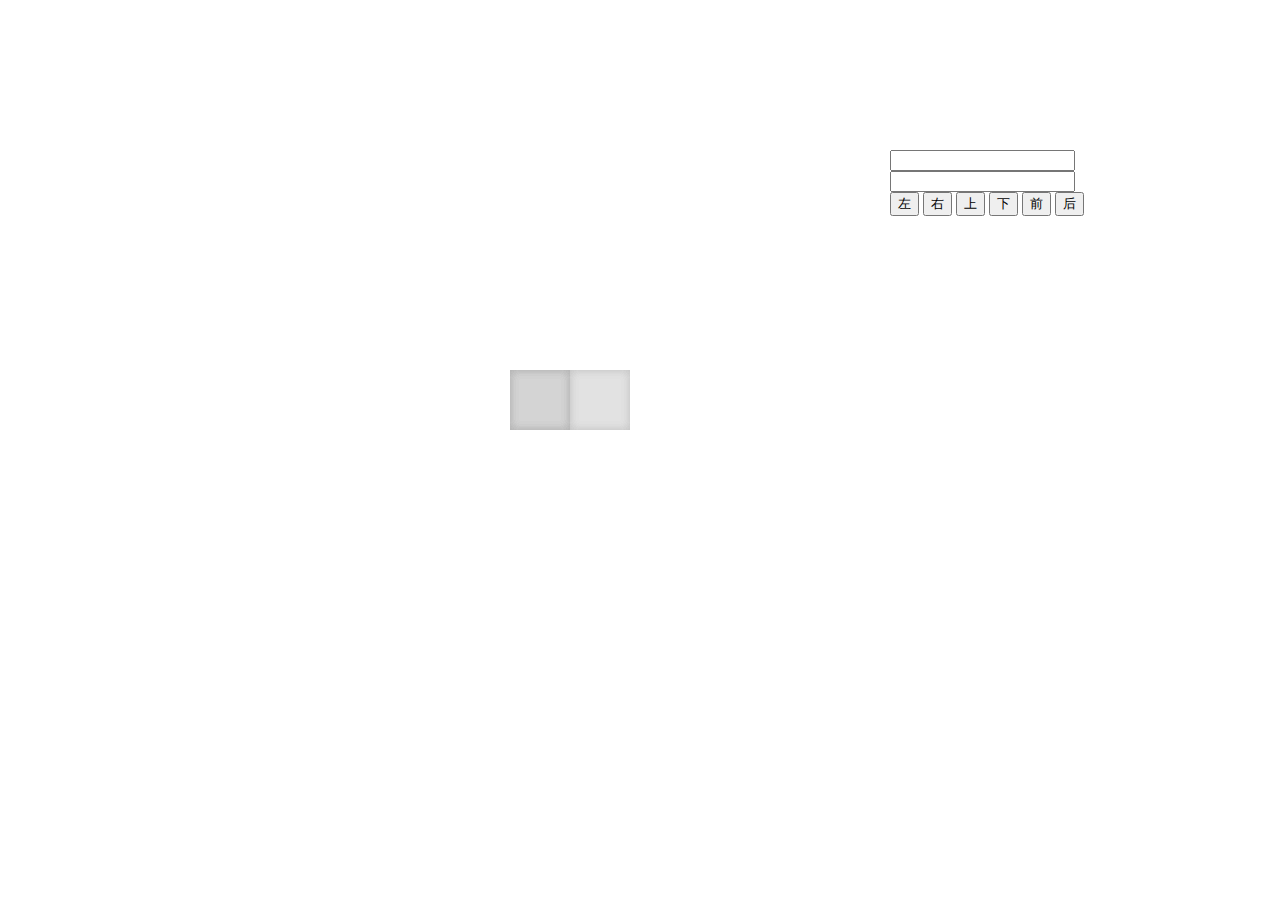
==== src/main/resources/index.html @ 8f1b6967 "1. 添加立体块" ====
<!DOCTYPE html>
<html lang="en">
<head>
    <meta charset="UTF-8">
    <title>crash</title>
    <style>
        html,body{
            padding: 0;
            margin: 0;
            width: 100%;
            height: 100%;
        }
        #wrapper{
            margin: 0 auto;
            width: 100%;
            height: 800px;
            position: relative;
            background: rgba(255,255,255,1);
        }
        #screen{
            position: relative;
            top: 150px;
            width: 900px;
            height: 500px;
            margin: 0 auto;
            padding: 0;
        }
        #screen-show{
            position: absolute;
            width: 700px;
            height: 600px;
            margin: 0;
            padding: 0;
        }
        #screen-operation{
            position: absolute;
            float: right;
            right: 0;
            width: 200px;
            height: 600px;
            margin: 0;
            padding: 0;
        }
        #content{
            position: absolute;
            top: 220px;
            left: 320px;
            transform-style: preserve-3d;
            perspective-origin: 50% 50%;
            width: 60px;
            height: 60px;
        }
        .cube{
            position: absolute;
            transform-style: preserve-3d;
            perspective-origin: 50% 50%;
            width: 60px;
            height: 60px;
            left: 0;
            top: 0;
        }
        .selected > div{
            background-color: rgba(255,0,0,0.1);
        }
        #c3{
            transform: translateX(0px) translateY(0px) translateZ(-60px);
        }
        .surface{
            position: absolute;
            transform-style: preserve-3d;
            perspective-origin: 50% 50%;
            width: 60px;
            height: 60px;
            background-color: rgba(200,200,200,0.3);
            box-shadow: inset 0 0 10px  rgba(125,125,125,0.2);
        }
        .front{
            transform: translateZ(30px);
        }
        .back{
            transform: translateZ(-30px) rotateY(180deg);
        }
        .left{
            transform: translateX(-30px) rotateY(90deg);
        }
        .right{
            transform: translateX(30px) rotateY(-90deg);
        }
        .top{
            transform: translateY(30px) rotateX(90deg);
        }
        .bottom{
            transform: translateY(-30px) rotateX(-90deg);
        }
    </style>
</head>
<script>
    const LEFT = "left";
    const RIGHT = "right";
    const TOP = "top";
    const BOTTOM = "bottom";
    const FRONT = "front";
    const BACK = "back";
</script>
<body>
    <div id="wrapper">
        <div id="screen">
            <div id="screen-show">
                <div id="content">
                    <div id="c1" class="cube">
                        <div class="surface front"></div>
                        <div class="surface back"></div>
                        <div class="surface left"></div>
                        <div class="surface right"></div>
                        <div class="surface top"></div>
                        <div class="surface bottom"></div>
                    </div>
                    <div id="c3" class="cube">
                        <div class="surface front"></div>
                        <div class="surface back"></div>
                        <div class="surface left"></div>
                        <div class="surface right"></div>
                        <div class="surface top"></div>
                        <div class="surface bottom"></div>
                    </div>
                </div>
            </div>
            <div id="screen-operation">
                <label for="rx"><input id="rx" type="number" onchange="changeT()"/></label>
                <label for="ry"><input id="ry" type="number" onchange="changeT()"/></label>

                <button onclick="addX('left')">左</button>
                <button onclick="addX('right')">右</button>
                <button onclick="addY('top')">上</button>
                <button onclick="addY('bottom')">下</button>
                <button onclick="addZ('front')">前</button>
                <button onclick="addZ('back')">后</button>
            </div>
        </div>
    </div>
    <script>
        //屏幕是否可拖拽
        let flag = false;
        let x = 0;
        let y = 0;
        let cRotateX = 0;
        let cRotateY = 0;
        let regExp = /[^\d|^\s|^\-]/g;
        let SelectedCube = null;
        let screen_show = document.getElementById("screen-show");
        let content = document.getElementById("content");
        let c1 = document.getElementById("c1");

        let cubeLength = 60;
        let cubeNum = 4;

        let c2 = c1.cloneNode(true);
        c2.setAttribute("id","c2");
        c2.style.left = "60px";
        content.appendChild(c2);

        //为所有cube循环注册点击事件
        let children = content.getElementsByClassName("cube");
        for(let i=0 ; i< children.length;i++){
            addCubeClickEvent(children[i]);
        }


        //添加取消状态事件
        document.addEventListener('mouseup', e => {
            flag = false;
            x = 0;
            y = 0;
        })
        //添加拖拽点击事件
        content.addEventListener('mousedown', e => {
            flag = true;
            x = e.clientX;
            y = e.clientY;
            let origin = content.style.transform;
            if (origin !== undefined && origin !== '') {
                let xyString = origin.replace(regExp,'').split(' ');
                cRotateY = parseInt(xyString[0]);
                cRotateX = parseInt(xyString[1]);
            }
        })
        //添加拖拽事件
        screen_show.addEventListener('mousemove', e => {
            if(flag){
                let rxNum = e.clientX - x + cRotateX;
                let ryNum = -(e.clientY - y) + cRotateY;
                setContentTransform(rxNum,ryNum);
            }
        })

        function changeT(){
            let rx = document.getElementById("rx");
            let ry = document.getElementById("ry");
            let ryNum = ry.value;
            let rxNum = rx.value;
            setContentTransform(rxNum,ryNum);
        }

        function setContentTransform(rxNum,ryNum){
            ryNum = ryNum%360;
            rxNum = rxNum%360;
            content.style.transform = "rotateX("+ ryNum + "deg) rotateY(" + rxNum + "deg)";
        }

        function resetCubeClass(){
            let children = content.getElementsByClassName("cube");
            for(let i=0 ; i< children.length;i++){
                if (children[i].className !== "cube") {
                    children[i].className = "cube";
                }
            }
        }

        function addCubeClickEvent(cube) {
            cube.addEventListener('click', e => {
                resetCubeClass();
                if(SelectedCube === cube) {
                    SelectedCube = null;
                    return;
                }
                SelectedCube = cube;
                cube.className = "cube selected"
            })
        }

        function addX(direction){
            if(SelectedCube === null){
                alert("请选择方块后添加");
                return;
            }
            let cubeN = SelectedCube.cloneNode(true);
            let left = SelectedCube.style.left;
            left = left !== null && left !== ''?parseInt(left):0;
            cubeN.style.left = (direction === 'left' ? (left - cubeLength) : (left + cubeLength)) + "px";
            addCubeClickEvent(cubeN);
            content.appendChild(cubeN);
            SelectedCube = null;
            resetCubeClass();
        }
        function addY(direction){
            if(SelectedCube === null){
                alert("请选择方块后添加");
                return;
            }
            let cubeN = SelectedCube.cloneNode(true);
            let top = SelectedCube.style.top;
            top = top !== null && top !== ''?parseInt(top):0;
            cubeN.style.top = (direction === 'top' ? (top - cubeLength) : (top + cubeLength)) + "px";
            addCubeClickEvent(cubeN);
            content.appendChild(cubeN);
            SelectedCube = null;
            resetCubeClass();
        }
        function addZ(direction){
            if(SelectedCube === null){
                alert("请选择方块后添加");
                return;
            }
            let cubeN = SelectedCube.cloneNode(true);
            cubeN.setAttribute("id", "c" + (cubeNum++));
            let front = SelectedCube.style.transform;
            front = front !== null && front !== ''?parseInt(front.replace(regExp,'')):0;
            cubeN.style.transform = "translateZ("+(direction === 'front' ? (front + cubeLength) : (front - cubeLength)) + "px)";
            addCubeClickEvent(cubeN);
            content.appendChild(cubeN);
            SelectedCube = null;
            resetCubeClass();
        }
    </script>
</body>
</html>
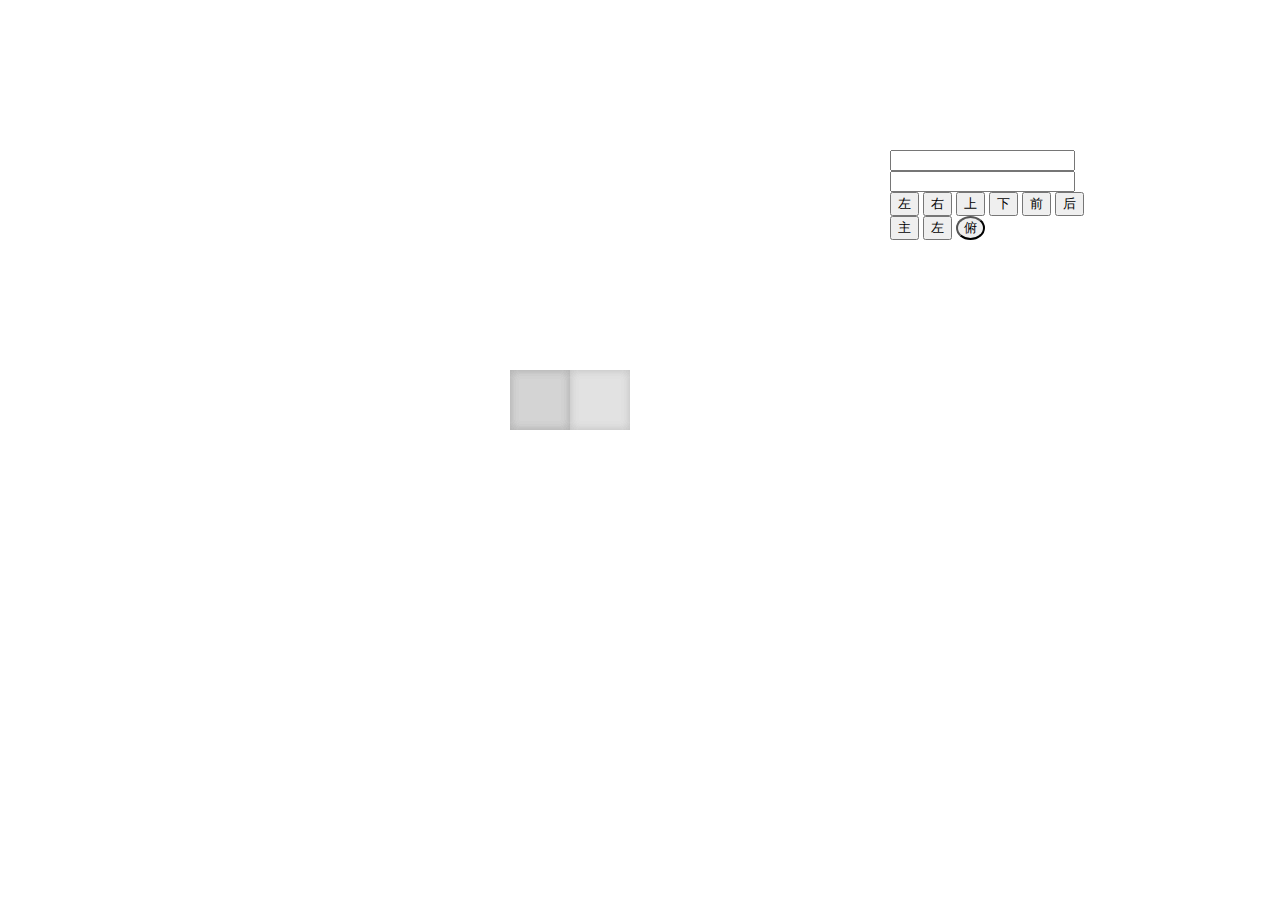
==== commit 9a0c4423: "1. 添加字符串匹配算法 2. 添加外观模式 3. 添加数字相关工具函数 4. 添加userAgent解析类 5. 添加redis示例" ====
--- a/src/main/resources/index.html
+++ b/src/main/resources/index.html
@@ -3,105 +3,8 @@
 <head>
     <meta charset="UTF-8">
     <title>crash</title>
-    <style>
-        html,body{
-            padding: 0;
-            margin: 0;
-            width: 100%;
-            height: 100%;
-        }
-        #wrapper{
-            margin: 0 auto;
-            width: 100%;
-            height: 800px;
-            position: relative;
-            background: rgba(255,255,255,1);
-        }
-        #screen{
-            position: relative;
-            top: 150px;
-            width: 900px;
-            height: 500px;
-            margin: 0 auto;
-            padding: 0;
-        }
-        #screen-show{
-            position: absolute;
-            width: 700px;
-            height: 600px;
-            margin: 0;
-            padding: 0;
-        }
-        #screen-operation{
-            position: absolute;
-            float: right;
-            right: 0;
-            width: 200px;
-            height: 600px;
-            margin: 0;
-            padding: 0;
-        }
-        #content{
-            position: absolute;
-            top: 220px;
-            left: 320px;
-            transform-style: preserve-3d;
-            perspective-origin: 50% 50%;
-            width: 60px;
-            height: 60px;
-        }
-        .cube{
-            position: absolute;
-            transform-style: preserve-3d;
-            perspective-origin: 50% 50%;
-            width: 60px;
-            height: 60px;
-            left: 0;
-            top: 0;
-        }
-        .selected > div{
-            background-color: rgba(255,0,0,0.1);
-        }
-        #c3{
-            transform: translateX(0px) translateY(0px) translateZ(-60px);
-        }
-        .surface{
-            position: absolute;
-            transform-style: preserve-3d;
-            perspective-origin: 50% 50%;
-            width: 60px;
-            height: 60px;
-            background-color: rgba(200,200,200,0.3);
-            box-shadow: inset 0 0 10px  rgba(125,125,125,0.2);
-        }
-        .front{
-            transform: translateZ(30px);
-        }
-        .back{
-            transform: translateZ(-30px) rotateY(180deg);
-        }
-        .left{
-            transform: translateX(-30px) rotateY(90deg);
-        }
-        .right{
-            transform: translateX(30px) rotateY(-90deg);
-        }
-        .top{
-            transform: translateY(30px) rotateX(90deg);
-        }
-        .bottom{
-            transform: translateY(-30px) rotateX(-90deg);
-        }
-    </style>
+    <link href="css/style.css" rel="stylesheet" />
 </head>
-<script>
-    const LEFT = "left";
-    const RIGHT = "right";
-    const TOP = "top";
-    const BOTTOM = "bottom";
-    const FRONT = "front";
-    const BACK = "back";
-</script>
 <body>
     <div id="wrapper">
         <div id="screen">
@@ -135,6 +38,9 @@
                 <button onclick="addY('bottom')">下</button>
                 <button onclick="addZ('front')">前</button>
                 <button onclick="addZ('back')">后</button>
+                <button onclick="mainView()">主</button>
+                <button onclick="leftView()">左</button>
+                <button onclick="topView()" class="aButton">俯</button>
             </div>
         </div>
     </div>
@@ -271,6 +177,27 @@
             SelectedCube = null;
             resetCubeClass();
         }
+        function mainView(){
+            content.style.animation = "mainTransform 2s forwards";
+            setTimeout(() => {
+                content.style.transform = "rotateX(0deg) rotateY(0deg)" ;
+                content.style.animation = "" ;
+            },2000)
+        }
+        function leftView(){
+            content.style.animation = "leftTransform 2s forwards";
+            setTimeout(() => {
+                content.style.transform = "rotateX(0deg) rotateY(90deg)" ;
+                content.style.animation = "" ;
+            },2000)
+        }
+        function topView(){
+            content.style.animation = "topTransform 2s forwards";
+            setTimeout(() => {
+                content.style.transform = "rotateX(-90deg) rotateY(0deg)" ;
+                content.style.animation = "" ;
+            },2000)
+        }
     </script>
 </body>
 </html>--- a/src/main/resources/css/style.css
+++ b/src/main/resources/css/style.css
@@ -0,0 +1,110 @@
+html,body{
+    padding: 0;
+    margin: 0;
+    width: 100%;
+    height: 100%;
+}
+#wrapper{
+    margin: 0 auto;
+    width: 100%;
+    height: 800px;
+    position: relative;
+    background: rgba(255,255,255,1);
+}
+#screen{
+    position: relative;
+    top: 150px;
+    width: 900px;
+    height: 500px;
+    margin: 0 auto;
+    padding: 0;
+}
+#screen-show{
+    position: absolute;
+    width: 700px;
+    height: 600px;
+    margin: 0;
+    padding: 0;
+}
+#screen-operation{
+    position: absolute;
+    float: right;
+    right: 0;
+    width: 200px;
+    height: 600px;
+    margin: 0;
+    padding: 0;
+}
+#content{
+    position: absolute;
+    top: 220px;
+    left: 320px;
+    transform-style: preserve-3d;
+    perspective-origin: 50% 50%;
+    width: 60px;
+    height: 60px;
+}
+.cube{
+    position: absolute;
+    transform-style: preserve-3d;
+    perspective-origin: 50% 50%;
+    width: 60px;
+    height: 60px;
+    left: 0;
+    top: 0;
+}
+.selected > div{
+    background-color: rgba(255,0,0,0.1);
+}
+#c1 .front{
+    transform: translateX(0px) translateY(0px) translateZ(-30px);
+}
+#c3{
+    transform: translateX(0px) translateY(0px) translateZ(-60px);
+}
+.surface{
+    position: absolute;
+    transform-style: preserve-3d;
+    perspective-origin: 50% 50%;
+    width: 60px;
+    height: 60px;
+    background-color: rgba(200,200,200,0.3);
+    box-shadow: inset 0 0 10px  rgba(125,125,125,0.2);
+}
+.front{
+    transform: translateZ(30px);
+}
+.back{
+    transform: translateZ(-30px) rotateY(180deg);
+}
+.left{
+    transform: translateX(-30px) rotateY(90deg);
+}
+.right{
+    transform: translateX(30px) rotateY(-90deg);
+}
+.top{
+    transform: translateY(30px) rotateX(90deg);
+}
+.bottom{
+    transform: translateY(-30px) rotateX(-90deg);
+}
+
+@keyframes mainTransform {
+    to{
+        transform: rotateX(0deg) rotateY(0deg);
+    }
+}
+@keyframes leftTransform {
+    to{
+        transform: rotateX(0deg) rotateY(90deg);
+    }
+}
+@keyframes topTransform {
+    to{
+        transform: rotateX(-90deg) rotateY(0deg);
+    }
+}
+.aButton{
+    border-radius: 50%;
+}